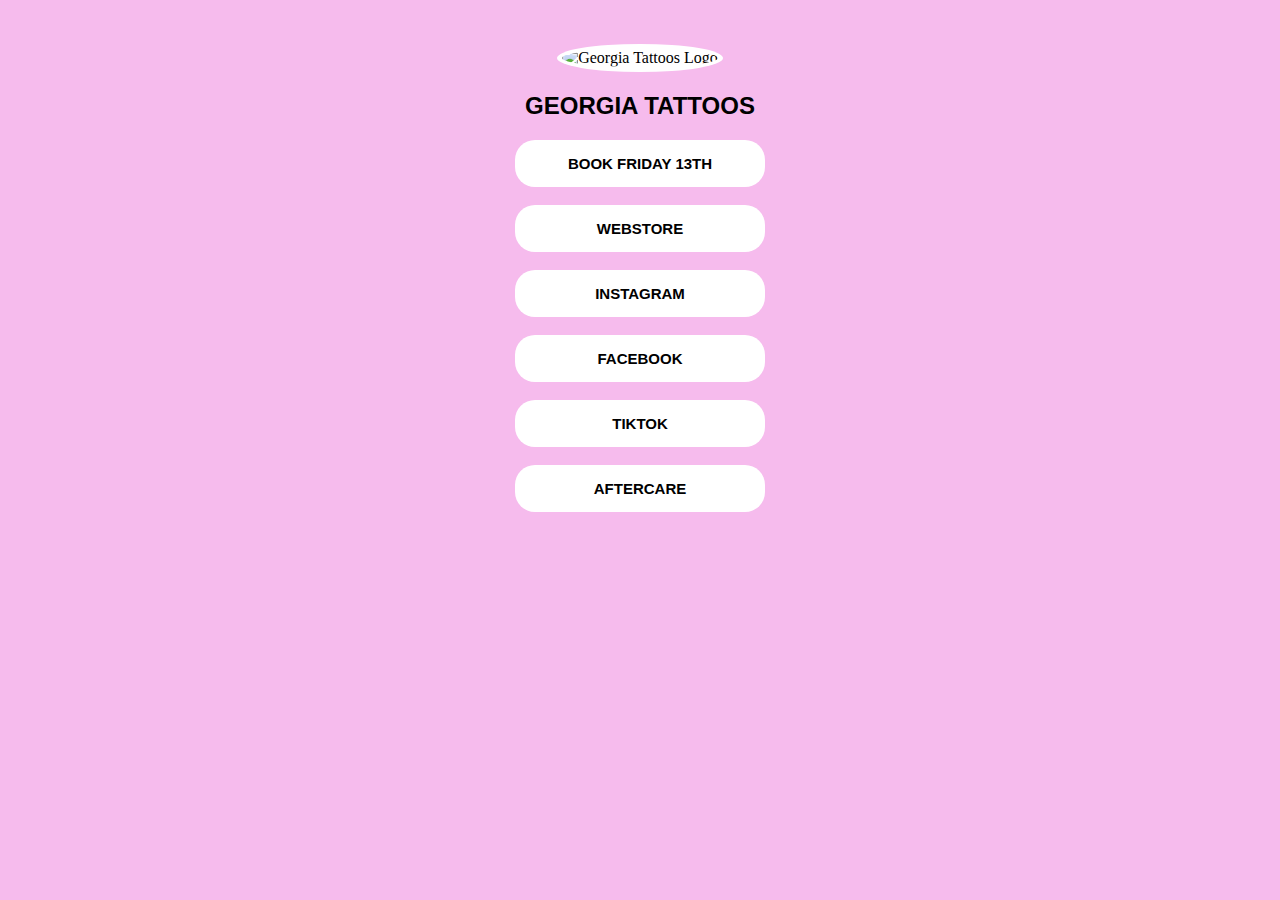
==== index.html @ 371243c9 "Added Booking button for Friday 13th Flash Day" ====
<!DOCTYPE html>
<html lang="en">
<head>
  <meta charset="UTF-8">
  <meta name="viewport" content="width=device-width, initial-scale=1.0">
  <link rel="stylesheet" href="css/main.css">
  <title>Georgia Tattoos</title>
</head>
<body>
  <!-- Logo Image -->
  <br><br>
  <div class="img_div">
    <img class="logo" src="images/smile_logo.PNG" alt="Georgia Tattoos Logo">
  </div>
  <div class="text_div">
    <h2>GEORGIA TATTOOS</h2>
  </div>
  <div class="button_div">
    <!-- Booking Form -->
    <button type="button" onclick="window.location.href='https://form.123formbuilder.com/5667772/online-order-form';"><strong>BOOK FRIDAY 13TH </strong></button>
    <br><br>
    <!-- Webstore -->
    <button type="button" onclick="window.location.href='https://georgiart.bigcartel.com';"><strong>WEBSTORE</strong></button>
    <br><br>
    <!-- Instagram -->
    <button type="button" onclick="window.location.href='https://www.instagram.com/georgia.tattoos/';"><strong>INSTAGRAM</strong></button>
    <br><br>
    <!-- Facebook -->
    <button type="button" onclick="window.location.href='https://www.facebook.com/georgiamtattoos';"><strong>FACEBOOK</strong></button>
    <br><br>
    <!-- TikTok -->
    <button type="button" onclick="window.location.href='https://www.tiktok.com/@georgia.tattoos?_t=8dqRDvzdh8k&_r=1';"><strong>TIKTOK</strong></button>
    <br><br>
    <!-- AfterCare -->
    <button type="button" onclick="window.location.href='https://georgiart.bigcartel.com/aftercare-instructions';"><strong>AFTERCARE</strong></button>

  </div>
  </body>
</html>
---- css/main.css ----
body {
  background-color: #F6BBED;
  background-image: url('../images/spiderweb_background.png');  
  background-size: cover;
  background-attachment: fixed;
  background-repeat: no-repeat;
  background-position: center;
}

/* logo image */
img.logo {
  padding: 5px;
  background-color: white;
  border-radius: 50%;
  width: 150px;
}


button {
  width: 250px;
  text-align:center;
  background-color: white;
  text-align: center;
  border: none;
  border-radius: 20px;
  box-sizing: border-box;
  cursor: pointer;
  display:inline-block;
  max-width: 100%;
  padding: 15px 30px;
  transition: all .5s;
  touch-action: manipulation;
  font-family: 'DM sans', sans-serif;
  font-size: 15px;
  text-decoration: none;
  color: black;
}

button:link {
  color: black;
}

button:hover {
  background-color: lightgray;
  text-decoration: none;
}

div.button_div {
  justify-content: center;
  align-items: center;
  text-align: center;
}

div.img_div {
  justify-content: center;
  align-items: center;
  text-align: center;
}

div.text_div {
  justify-content: center;
  align-items: center;
  text-align: center;
  font-family: 'DM sans', sans-serif;
}
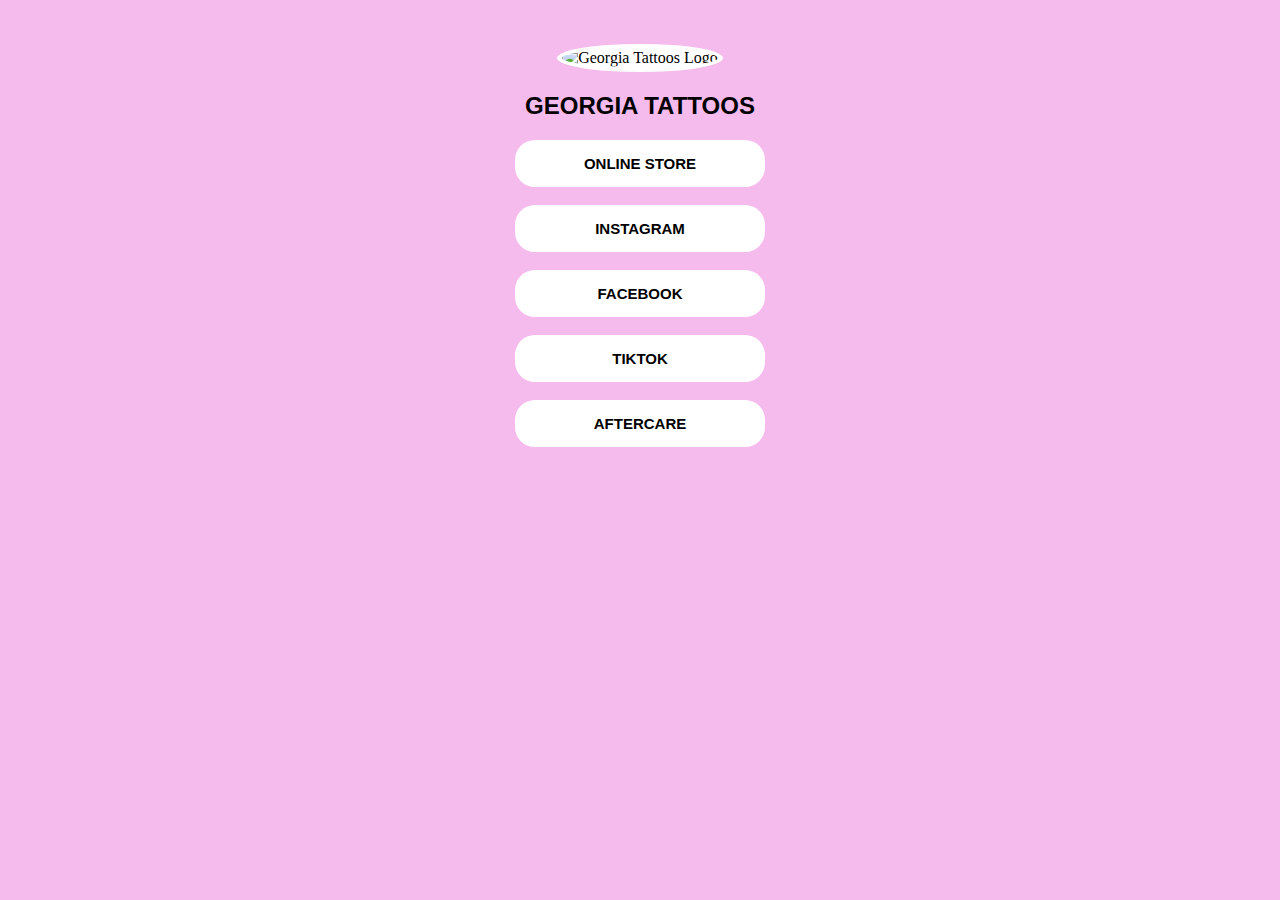
==== commit 96db38be: "Updated index page" ====
--- a/index.html
+++ b/index.html
@@ -17,10 +17,10 @@
   </div>
   <div class="button_div">
     <!-- Booking Form -->
-    <button type="button" onclick="window.location.href='https://form.123formbuilder.com/5667772/online-order-form';"><strong>BOOK FRIDAY 13TH </strong></button>
-    <br><br>
+    <!--<button type="button" onclick="window.location.href='https://form.123formbuilder.com/5667772/online-order-form';"><strong>BOOK NOW</strong></button> -->
+    <!-- <br><br> -->
     <!-- Webstore -->
-    <button type="button" onclick="window.location.href='https://georgiart.bigcartel.com';"><strong>WEBSTORE</strong></button>
+    <button type="button" onclick="window.location.href='https://georgiart.bigcartel.com';"><strong>ONLINE STORE</strong></button>
     <br><br>
     <!-- Instagram -->
     <button type="button" onclick="window.location.href='https://www.instagram.com/georgia.tattoos/';"><strong>INSTAGRAM</strong></button>
@@ -32,8 +32,8 @@
     <button type="button" onclick="window.location.href='https://www.tiktok.com/@georgia.tattoos?_t=8dqRDvzdh8k&_r=1';"><strong>TIKTOK</strong></button>
     <br><br>
     <!-- AfterCare -->
-    <button type="button" onclick="window.location.href='https://georgiart.bigcartel.com/aftercare-instructions';"><strong>AFTERCARE</strong></button>
+    <button type="button" onclick="window.location.href='aftercare.html';"><strong>AFTERCARE</strong></button>
 
   </div>
   </body>
-</html>+</html>
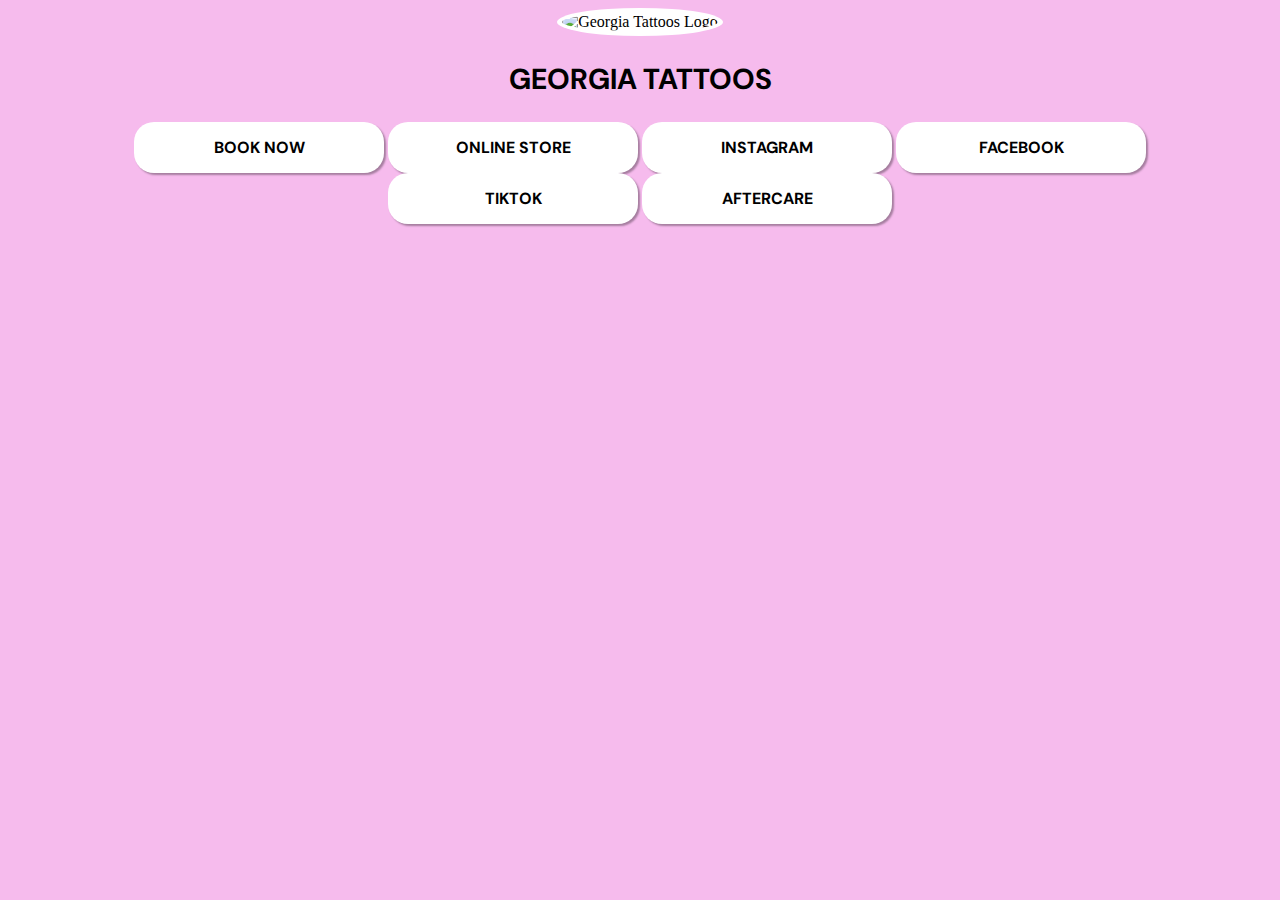
==== commit 0049c172: "Update index.html" ====
--- a/index.html
+++ b/index.html
@@ -8,7 +8,6 @@
 </head>
 <body>
   <!-- Logo Image -->
-  <br><br>
   <div class="img_div">
     <img class="logo" src="images/smile_logo.PNG" alt="Georgia Tattoos Logo">
   </div>
@@ -17,20 +16,15 @@
   </div>
   <div class="button_div">
     <!-- Booking Form -->
-    <!--<button type="button" onclick="window.location.href='https://form.123formbuilder.com/5667772/online-order-form';"><strong>BOOK NOW</strong></button> -->
-    <!-- <br><br> -->
+    <button type="button" onclick="window.location.href='https://form.123formbuilder.com/5667772/online-order-form';"><strong>BOOK NOW</strong></button>
     <!-- Webstore -->
     <button type="button" onclick="window.location.href='https://georgiart.bigcartel.com';"><strong>ONLINE STORE</strong></button>
-    <br><br>
     <!-- Instagram -->
     <button type="button" onclick="window.location.href='https://www.instagram.com/georgia.tattoos/';"><strong>INSTAGRAM</strong></button>
-    <br><br>
     <!-- Facebook -->
     <button type="button" onclick="window.location.href='https://www.facebook.com/georgiamtattoos';"><strong>FACEBOOK</strong></button>
-    <br><br>
     <!-- TikTok -->
     <button type="button" onclick="window.location.href='https://www.tiktok.com/@georgia.tattoos?_t=8dqRDvzdh8k&_r=1';"><strong>TIKTOK</strong></button>
-    <br><br>
     <!-- AfterCare -->
     <button type="button" onclick="window.location.href='aftercare.html';"><strong>AFTERCARE</strong></button>
 
--- a/css/main.css
+++ b/css/main.css
@@ -1,3 +1,5 @@
+@import url('https://fonts.googleapis.com/css2?family=DM+Sans:opsz@9..40&display=swap');
+
 body {
   background-color: #F6BBED;
   background-image: url('../images/spiderweb_background.png');  
@@ -15,6 +17,9 @@
   width: 150px;
 }
 
+h2 {
+  font-size: 1.8em;
+}
 
 button {
   width: 250px;
@@ -31,9 +36,10 @@
   transition: all .5s;
   touch-action: manipulation;
   font-family: 'DM sans', sans-serif;
-  font-size: 15px;
+  font-size: 1em;
   text-decoration: none;
   color: black;
+  box-shadow: 2px 2px 2px rgba(0, 0, 0, 0.329);
 }
 
 button:link {
@@ -41,8 +47,10 @@
 }
 
 button:hover {
-  background-color: lightgray;
+  background-color: #fad9f5;
+  color: rgb(255, 255, 255);
   text-decoration: none;
+  transform: scale(1.1);
 }
 
 div.button_div {
@@ -63,3 +71,10 @@
   text-align: center;
   font-family: 'DM sans', sans-serif;
 }
+
+.homepage_button {
+  justify-content: center;
+  align-items: center;
+  text-align: center;
+  font-family: 'DM sans', sans-serif;
+}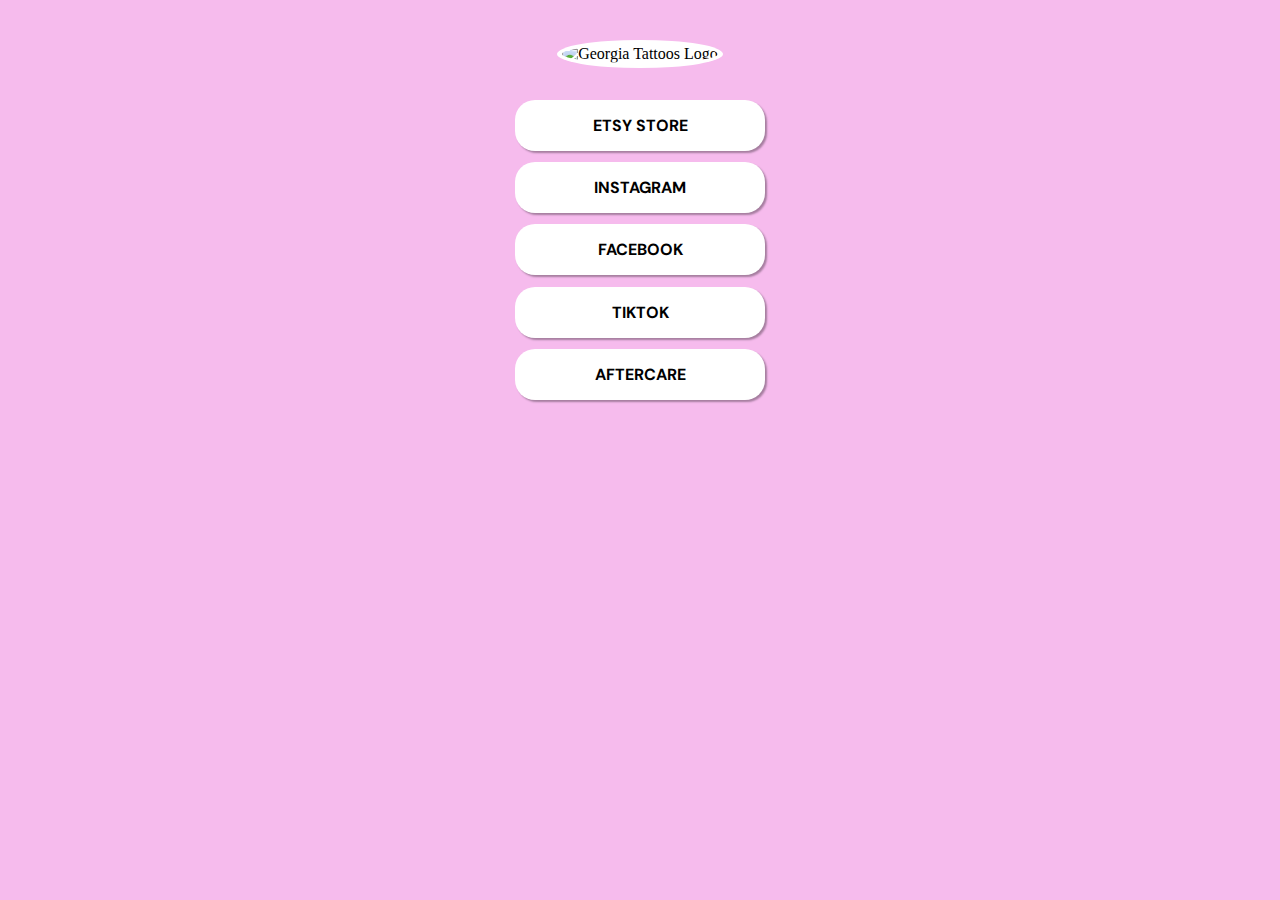
==== commit 9fc3f727: "Updated store" ====
--- a/index.html
+++ b/index.html
@@ -1,33 +1,58 @@
 <!DOCTYPE html>
 <html lang="en">
-<head>
-  <meta charset="UTF-8">
-  <meta name="viewport" content="width=device-width, initial-scale=1.0">
-  <link rel="stylesheet" href="css/main.css">
-  <title>Georgia Tattoos</title>
-</head>
-<body>
-  <!-- Logo Image -->
-  <div class="img_div">
-    <img class="logo" src="images/smile_logo.PNG" alt="Georgia Tattoos Logo">
-  </div>
-  <div class="text_div">
-    <h2>GEORGIA TATTOOS</h2>
-  </div>
-  <div class="button_div">
-    <!-- Booking Form -->
-    <button type="button" onclick="window.location.href='https://form.123formbuilder.com/5667772/online-order-form';"><strong>BOOK NOW</strong></button>
-    <!-- Webstore -->
-    <button type="button" onclick="window.location.href='https://georgiart.bigcartel.com';"><strong>ONLINE STORE</strong></button>
-    <!-- Instagram -->
-    <button type="button" onclick="window.location.href='https://www.instagram.com/georgia.tattoos/';"><strong>INSTAGRAM</strong></button>
-    <!-- Facebook -->
-    <button type="button" onclick="window.location.href='https://www.facebook.com/georgiamtattoos';"><strong>FACEBOOK</strong></button>
-    <!-- TikTok -->
-    <button type="button" onclick="window.location.href='https://www.tiktok.com/@georgia.tattoos?_t=8dqRDvzdh8k&_r=1';"><strong>TIKTOK</strong></button>
-    <!-- AfterCare -->
-    <button type="button" onclick="window.location.href='aftercare.html';"><strong>AFTERCARE</strong></button>
-
-  </div>
+  <head>
+    <meta charset="UTF-8" />
+    <meta name="viewport" content="width=device-width, initial-scale=1.0" />
+    <link rel="stylesheet" href="css/main.css" />
+    <title>Georgia Tattoos</title>
+  </head>
+  <body>
+    <!-- Logo Image -->
+    <div class="img_div">
+      <img
+        class="logo"
+        src="images/smile_logo.PNG"
+        alt="Georgia Tattoos Logo"
+      />
+    </div>
+    <!-- <div class="text_div">
+      <h2>GEORGIA TATTOOS</h2>
+    </div> -->
+    <div class="button_div">
+      <!-- Booking Form -->
+      <!--     <button type="button" onclick="window.location.href='https://form.123formbuilder.com/5667772/online-order-form';"><strong>BOOK NOW</strong></button> -->
+      <!-- Webstore -->
+      <button
+        type="button"
+        onclick="window.location.href='https://www.etsy.com/au/shop/georgiatattoos';"
+      >
+        <strong>ETSY STORE</strong>
+      </button>
+      <!-- Instagram -->
+      <button
+        type="button"
+        onclick="window.location.href='https://www.instagram.com/georgia.tattoos/';"
+      >
+        <strong>INSTAGRAM</strong>
+      </button>
+      <!-- Facebook -->
+      <button
+        type="button"
+        onclick="window.location.href='https://www.facebook.com/georgiamtattoos';"
+      >
+        <strong>FACEBOOK</strong>
+      </button>
+      <!-- TikTok -->
+      <button
+        type="button"
+        onclick="window.location.href='https://www.tiktok.com/@georgia.tattoos?_t=8dqRDvzdh8k&_r=1';"
+      >
+        <strong>TIKTOK</strong>
+      </button>
+      <!-- AfterCare -->
+      <button type="button" onclick="window.location.href='aftercare.html';">
+        <strong>AFTERCARE</strong>
+      </button>
+    </div>
   </body>
 </html>
--- a/css/main.css
+++ b/css/main.css
@@ -1,8 +1,8 @@
-@import url('https://fonts.googleapis.com/css2?family=DM+Sans:opsz@9..40&display=swap');
+@import url("https://fonts.googleapis.com/css2?family=DM+Sans:opsz@9..40&display=swap");
 
 body {
-  background-color: #F6BBED;
-  background-image: url('../images/spiderweb_background.png');  
+  background-color: #f6bbed;
+  background-image: url("../images/spiderweb_background.png");
   background-size: cover;
   background-attachment: fixed;
   background-repeat: no-repeat;
@@ -11,6 +11,7 @@
 
 /* logo image */
 img.logo {
+  margin-top: 2em;
   padding: 5px;
   background-color: white;
   border-radius: 50%;
@@ -19,23 +20,25 @@
 
 h2 {
   font-size: 1.8em;
+  margin-bottom: 5px;
+  margin-top: 5px;
 }
 
 button {
   width: 250px;
-  text-align:center;
+  text-align: center;
   background-color: white;
   text-align: center;
   border: none;
   border-radius: 20px;
   box-sizing: border-box;
   cursor: pointer;
-  display:inline-block;
+  display: inline-block;
   max-width: 100%;
   padding: 15px 30px;
-  transition: all .5s;
+  transition: all 0.5s;
   touch-action: manipulation;
-  font-family: 'DM sans', sans-serif;
+  font-family: "DM sans", sans-serif;
   font-size: 1em;
   text-decoration: none;
   color: black;
@@ -54,9 +57,13 @@
 }
 
 div.button_div {
+  display: flex;
+  flex-direction: column;
+  gap: 0.7em;
   justify-content: center;
   align-items: center;
   text-align: center;
+  margin-top: 2em;
 }
 
 div.img_div {
@@ -69,12 +76,12 @@
   justify-content: center;
   align-items: center;
   text-align: center;
-  font-family: 'DM sans', sans-serif;
+  font-family: "DM sans", sans-serif;
 }
 
 .homepage_button {
   justify-content: center;
   align-items: center;
   text-align: center;
-  font-family: 'DM sans', sans-serif;
-}+  font-family: "DM sans", sans-serif;
+}
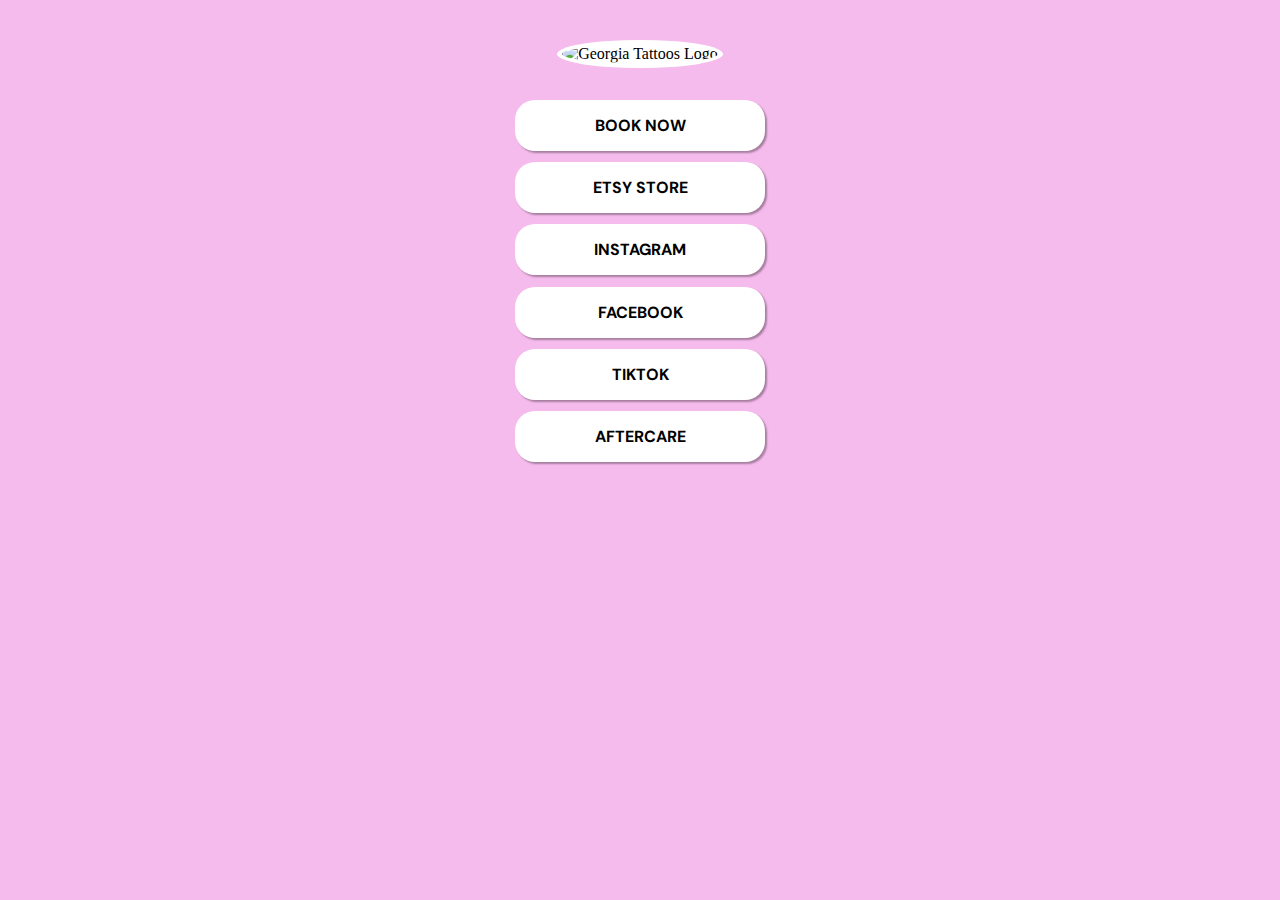
==== commit c2240530: "Update index.html" ====
--- a/index.html
+++ b/index.html
@@ -20,7 +20,12 @@
     </div> -->
     <div class="button_div">
       <!-- Booking Form -->
-      <!--     <button type="button" onclick="window.location.href='https://form.123formbuilder.com/5667772/online-order-form';"><strong>BOOK NOW</strong></button> -->
+      <button 
+        type="button" 
+        onclick="window.location.href='https://form.123formbuilder.com/5667772/online-order-form';"
+        >
+        <strong>BOOK NOW</strong>
+      </button>
       <!-- Webstore -->
       <button
         type="button"
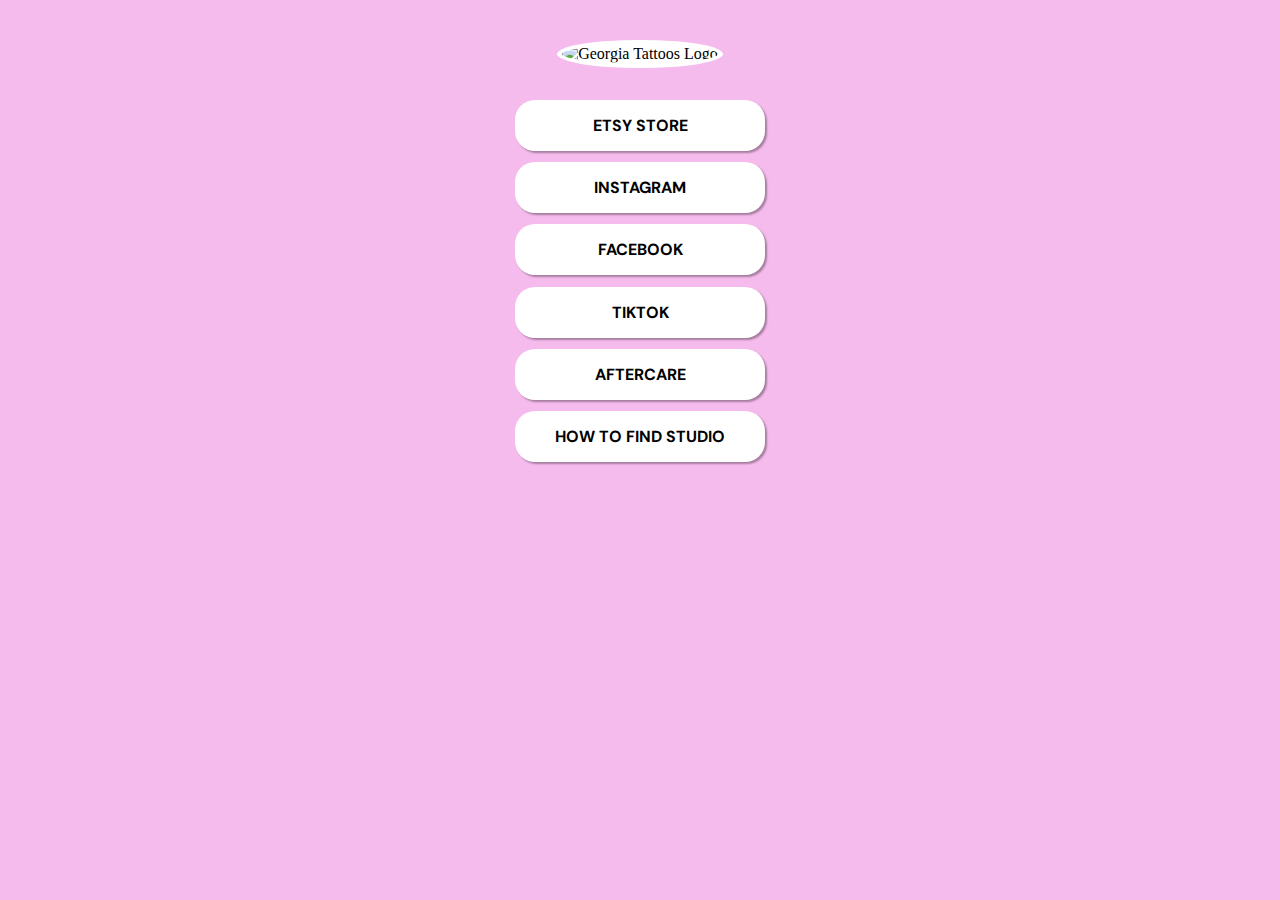
==== commit 5352933a: "Added 'How to Find Studio' Button" ====
--- a/index.html
+++ b/index.html
@@ -20,12 +20,12 @@
     </div> -->
     <div class="button_div">
       <!-- Booking Form -->
-      <button 
+      <!--      <button 
         type="button" 
         onclick="window.location.href='https://form.123formbuilder.com/5667772/online-order-form';"
         >
         <strong>BOOK NOW</strong>
-      </button>
+      </button> -->
       <!-- Webstore -->
       <button
         type="button"
@@ -58,6 +58,13 @@
       <button type="button" onclick="window.location.href='aftercare.html';">
         <strong>AFTERCARE</strong>
       </button>
+      <!-- How to Find -->
+      <button
+        type="button"
+        onclick="window.location.href='how-to-find-the-studio.pdf';"
+      >
+        <strong>HOW TO FIND STUDIO</strong>
+      </button>
     </div>
   </body>
 </html>
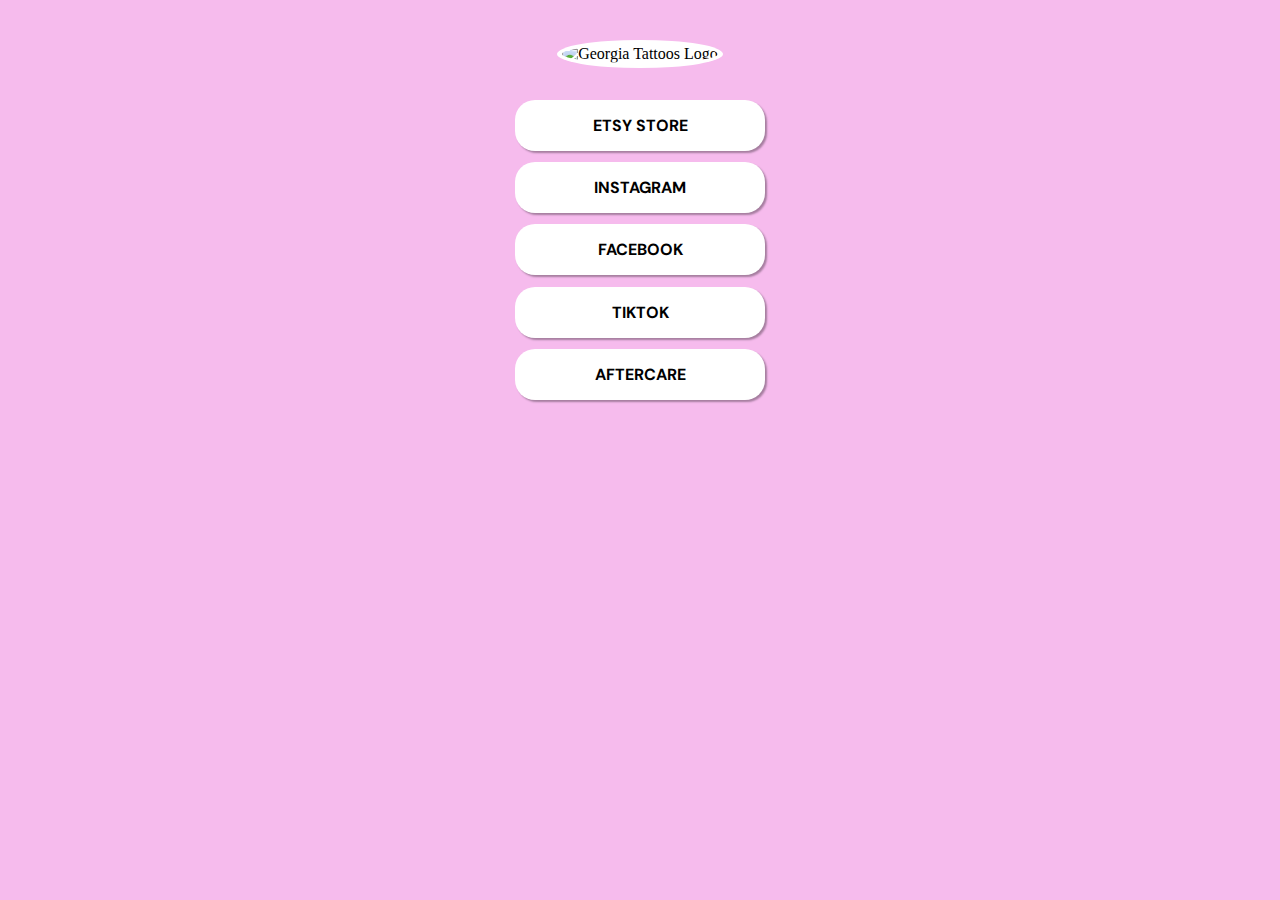
==== commit aa9a59a3: "Removed button" ====
--- a/index.html
+++ b/index.html
@@ -58,12 +58,12 @@
       <button type="button" onclick="window.location.href='aftercare.html';">
         <strong>AFTERCARE</strong>
       </button>
-      <!-- How to Find -->
+      <!-- How to Find
       <button
         type="button"
         onclick="window.location.href='how-to-find-the-studio.pdf';"
       >
-        <strong>HOW TO FIND STUDIO</strong>
+        <strong>HOW TO FIND STUDIO</strong> -->
       </button>
     </div>
   </body>
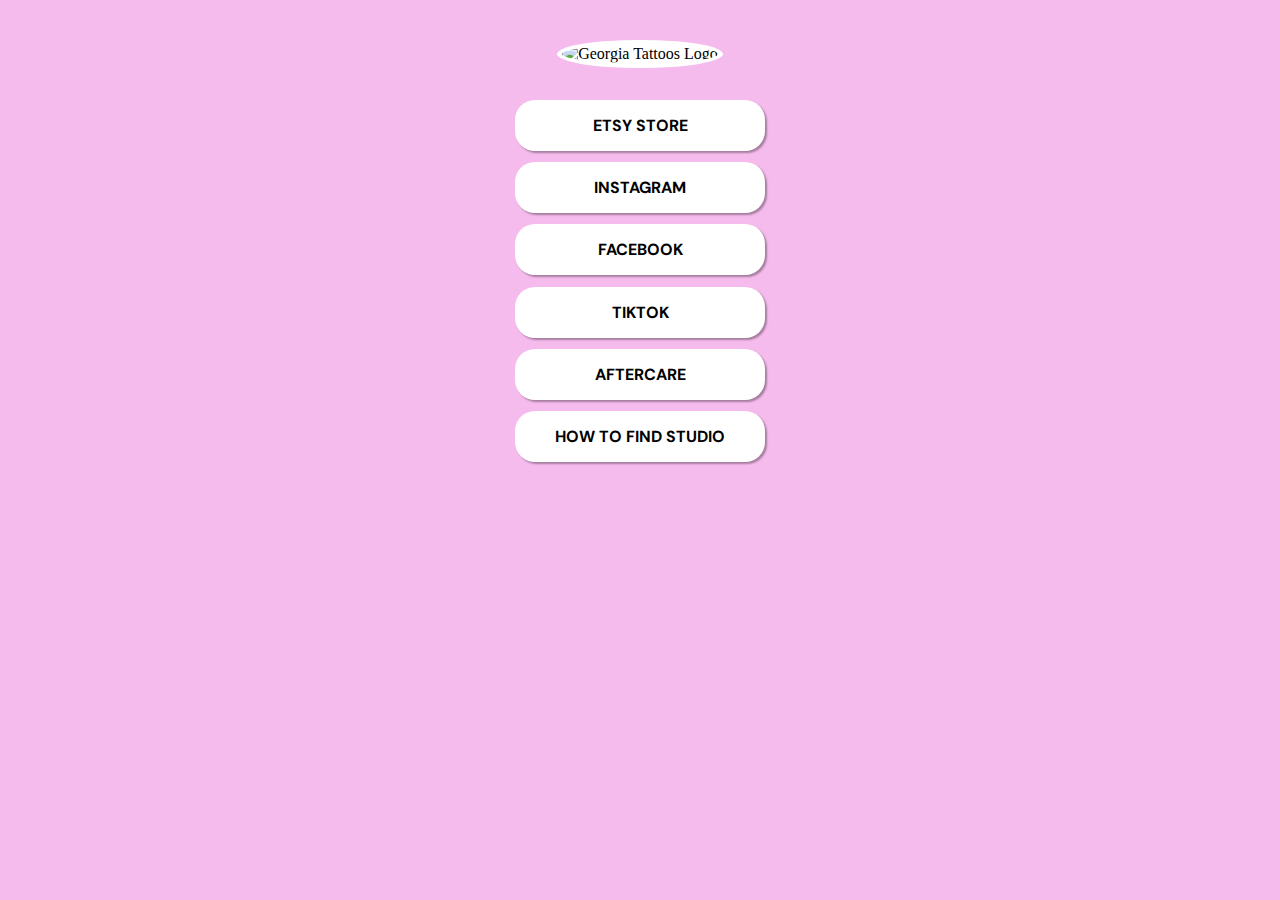
==== commit daf99bb9: "Added "How to find Studio" button" ====
--- a/index.html
+++ b/index.html
@@ -58,12 +58,12 @@
       <button type="button" onclick="window.location.href='aftercare.html';">
         <strong>AFTERCARE</strong>
       </button>
-      <!-- How to Find
+      <!-- How to Find -->
       <button
         type="button"
         onclick="window.location.href='how-to-find-the-studio.pdf';"
       >
-        <strong>HOW TO FIND STUDIO</strong> -->
+        <strong>HOW TO FIND STUDIO</strong>
       </button>
     </div>
   </body>
